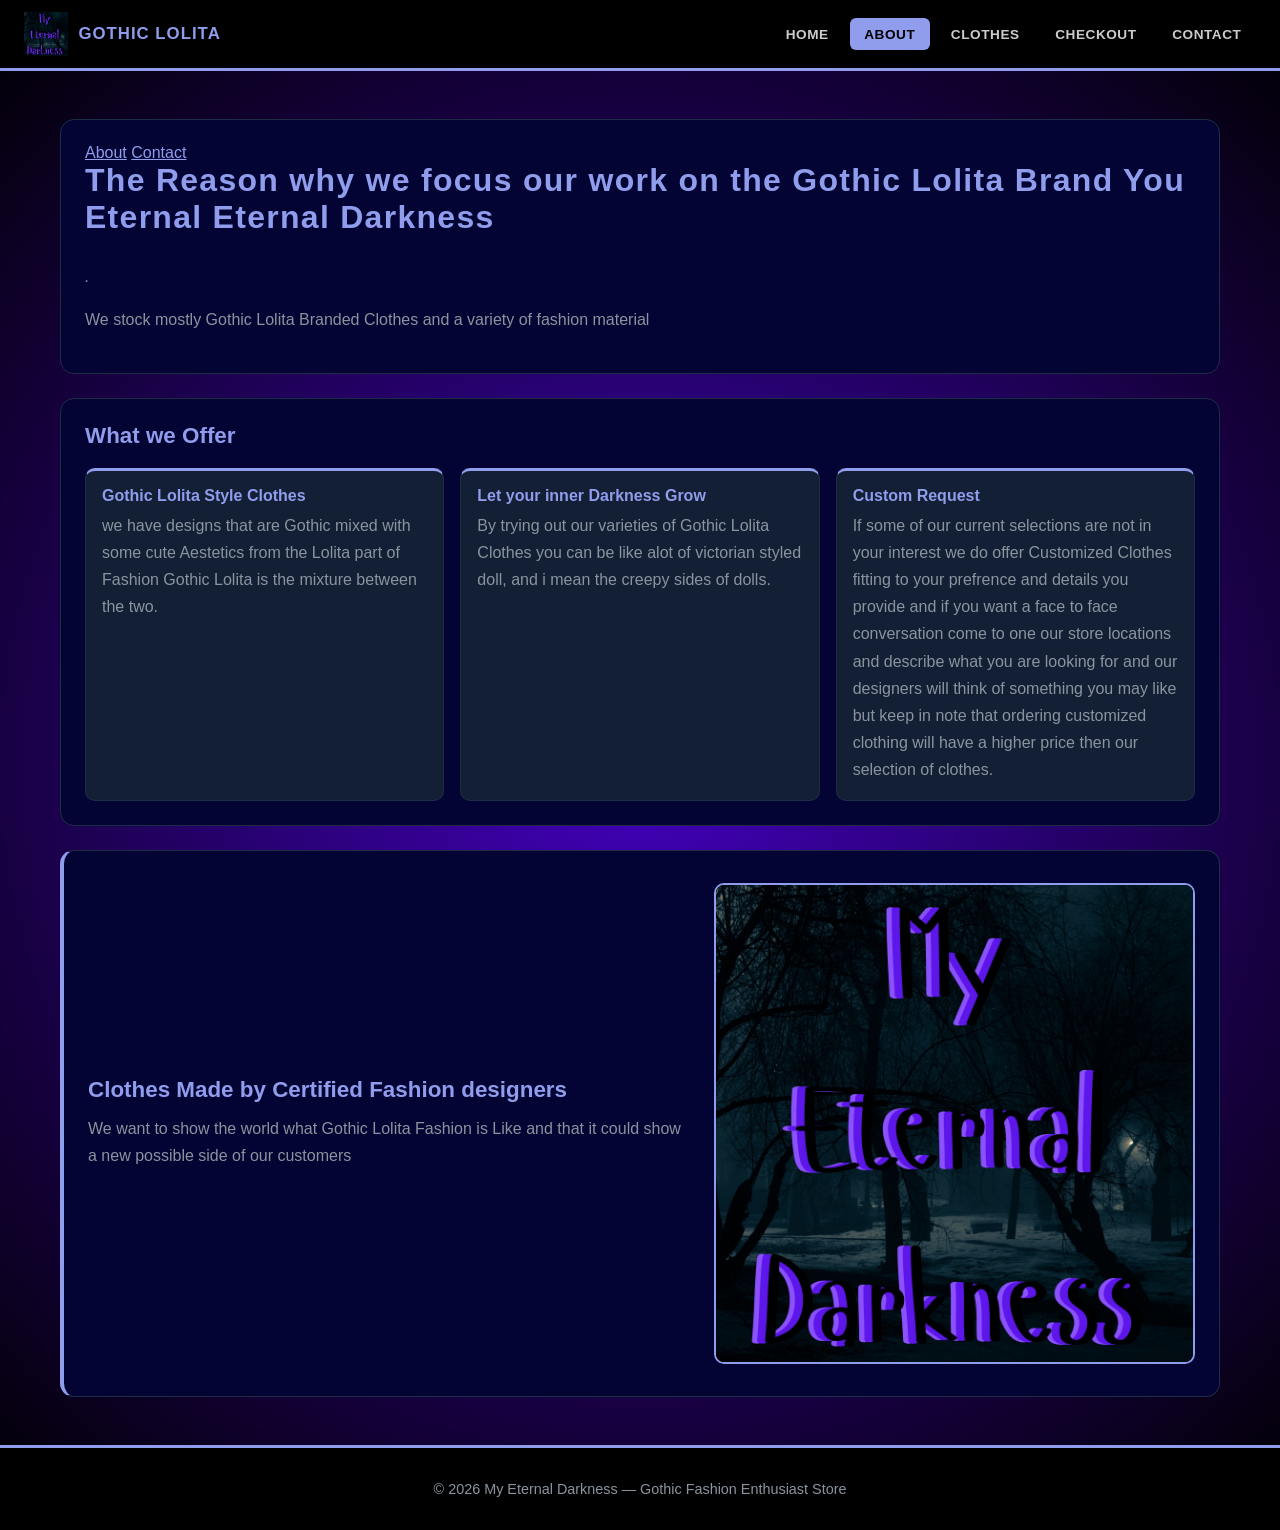
==== about.html @ c6d3c494 "Add files via upload" ====
<!DOCTYPE html>
<html lang="en">
<head>
<meta charset="UTF-8">
<meta name="viewport" content="width=device-width, initial-scale=1.0">
<meta name="description" content="The rebel origins of Brick Troopers — your dedicated LEGO 
Star Wars set store.">
<title>My Eternal Darkness | Our Story</title>
<link rel="stylesheet" href="css/global.css">  <!-- Shared site styles -->
<link rel="stylesheet" href="css/about.css">   <!-- About-page-only styles -->
</head>
<body>
<!-- HEADER: identical on every page — only class="active" changes -->
<header class="site-header">
    <a class="logo" href="index.html">
    <img src="img/My Eternal Darkness.jpg" alt="My Eternal Darkness Brand" width="700">
    <span>Gothic Lolita</span>
    </a>
<!-- MOBILE MENU TOGGLE: shown on mobile only; desktop/tablet keep the normal 
navigation visible -->
<input class="menu-toggle" type="checkbox" id="menu-toggle" aria-label="Toggle 
navigation menu">
        <label class="menu-button" for="menu-toggle">
        <img src="img/icon.png" alt="" aria-hidden="true">
        <span>Menu</span>
        </label>
    <nav aria-label="Primary">
        <a href="index.html">Home</a>
        <a class="active" href="about.html">About</a>
        <a href="products.html">Clothes</a>
        <a href="checkout.html">Checkout</a>
        <a href="contact.html">Contact</a>
    </nav>
</header>
<main>
<section>
<input class="menu-toggle" type="checkbox" id="menu-toggle" aria-label="Toggle navigation 
menu">
<a class="active" href="about.html">About</a>  <!-- Active = current page -->
<a href="contact.html">Contact</a>
<!-- INTRO: short origin story -->
<h1>The Reason why we focus our work on the Gothic Lolita Brand You Eternal Eternal Darkness  </h1>
<p>

<em>.</em>  <!-- em = italic emphasis -->
</p>     
<p>
    We stock mostly Gothic Lolita Branded Clothes and a variety of fashion material 
    </p>
    </section>
    <!-- VALUE CARDS: three promises in a card grid -->
    <section>
    <h2>What we Offer</h2>
    <div class="card-grid">
    <article class="card">
    <h3>Gothic Lolita Style Clothes</h3>
    <p>we have designs that are Gothic mixed with some cute Aestetics from the Lolita part of Fashion Gothic Lolita is the mixture between the two. </p>
    </article>
    <article class="card">
    <h3>Let your inner Darkness Grow</h3>
    <p>By trying out our varieties of Gothic Lolita Clothes you can be like alot of victorian styled doll, and i mean the creepy sides of dolls.</p>
    </article>
    <article class="card">
    <h3>Custom Request</h3>
    <p>If some of our current selections are not in your interest we do offer Customized Clothes fitting to your prefrence and details you provide and if you want a face to face conversation come to one our store locations and describe what you are looking for and our designers will think of something you may like but keep in note that ordering customized clothing will have a higher price then our selection of clothes.
    </p>
    </article>
    </div>
    </section>
    <!-- HERO WITH IMAGE: two-column layout -->
    <section class="hero about-hero">
    <!-- Two classes: "hero" = layout, "about-hero" = image crop from about.css -->
    <div>
    <h2>Clothes Made by Certified Fashion designers</h2>
    <p>
    We want to show the world what Gothic Lolita Fashion is Like and that it could show a new possible side of our customers
    </p>
    </div>
    <img src="img/My Eternal Darkness.jpg"  
    >
    </section>
    </main>
    <footer>
    <p>&copy; 2026 My Eternal Darkness &mdash; Gothic Fashion Enthusiast Store</p>
    <p>
    </p>
    </footer>
    </body>
---- css/global.css ----
/* ============================================================
   global.css
   Shared styles loaded by EVERY page on the site.
   Edit colours here to change the look of the whole site.
   ============================================================ */


/* ------------------------------------------------------------
   COLOUR VARIABLES
   Change these values to retheme the entire site instantly.
   ------------------------------------------------------------ */
:root {

  --surface:#030433;   /* Section/panel background — slightly lighter  */
  --surface-alt:#131f35;   /* Alternate panel — used inside forms          */
  --header-bg:#000000;   /* Header colour — change this to retheme header*/
  --footer-bg:#000000;   /* Footer colour — change this to retheme footer*/
  --accent:#8f9dec;   /* LEGO yellow — buttons, headings, borders     */
  --accent-red:#8f9dec;   /* LEGO red — card top borders                  */
  --text: #8f9dec;   /* Main text — off-white                        */
  --text-dark:#000000;   /* Dark text — used on yellow backgrounds       */
  --muted: #8b949e;   /* Secondary text — grey                        */
  --border:#1e2d45;   /* Border lines — dark blue-grey                */
}


/* ------------------------------------------------------------
   BASE RESET
   ------------------------------------------------------------ */
* {
  box-sizing: border-box; /* Include padding and border in element width */
}

body {
  margin: 0;                                  /* Remove browser's default white gap */
  font-family: Arial, Helvetica, sans-serif;  /* Site font — fallbacks listed left to right */
  background: radial-gradient(circle, #4201bb, #000000);              /* Solid very dark navy — no pattern */
  color: var(--text);                        /* Default off-white text */
  min-height: 100vh;                         /* Page fills at least the full screen height */
  display: flex;                             /* Flexbox so footer stays at bottom */
  flex-direction: column;                    /* Stack children top to bottom */
}

main {
  width: 100%;            /* Fill available width */
  max-width: 1200px;      /* Never wider than 1200px */
  margin: 0 auto;         /* Centre horizontally */
  padding: 1.5rem 1.25rem 3rem; /* Top / sides / bottom spacing */
}

section {
  margin-top: 1.5rem;                /* Gap above each section */
  background-color: var(--surface); /* Dark panel background */
  border: 1px solid var(--border);  /* Thin border around panel */
  border-radius: 14px;              /* Rounded corners */
  padding: 1.5rem;                  /* Space inside the panel */
}


/* ------------------------------------------------------------
   HEADINGS AND TEXT
   ------------------------------------------------------------ */
h1 {
  font-size: 2rem;          /* Large main heading */
  color: var(--accent);     /* LEGO yellow */
  letter-spacing: 0.04em;   /* Slight character spacing */
  margin-top: 0;            /* Remove browser default top margin */
}

h2 {
  font-size: 1.4rem;        /* Section heading */
  color: var(--accent);     /* LEGO yellow */
  margin-top: 0;
}

h3 {
  margin-top: 0;            /* Card / sub-section heading */
  color: var(--text);       /* Off-white — not yellow like h1/h2 */
}

p {
  line-height: 1.7;         /* Comfortable reading spacing (170% of font size) */
  color: var(--muted);      /* Soft grey text */
}

a {
  color: var(--accent);     /* Yellow links */
}

a:hover {
  color: #ffffff;           /* White on hover */
}


/* ------------------------------------------------------------
   HEADER
   Change --header-bg in :root to update the header colour.
   ------------------------------------------------------------ */
.site-header {
  position: sticky;                          /* Sticks to top when page scrolls */
  top: 0;                                    /* Position at the very top */
  z-index: 20;                               /* Sits above all page content */
  background-color: var(--header-bg);       /* Black — set by --header-bg variable */
  color: #ffffff;
  padding: 0.75rem 1.5rem;                  /* Space inside: top/bottom then sides */
  display: flex;                             /* Logo and nav in one row */
  align-items: center;                       /* Vertically centre both */
  justify-content: space-between;           /* Logo left, nav right */
  gap: 1rem;                                 /* Minimum space between logo and nav */
  border-bottom: 3px solid var(--accent);   /* LEGO yellow underline */
}

.logo {
  display: flex;             /* Image and text sit side by side */
  align-items: center;       /* Vertically centre them */
  gap: 0.65rem;              /* Space between image and text */
  color: var(--accent);      /* Yellow brand text */
  text-decoration: none;     /* No underline on the link */
  font-weight: 900;          /* Extra bold */
  font-size: 1.05rem;
  letter-spacing: 0.06em;
  text-transform: uppercase; /* ALL CAPS */
}

.logo img {
  width: 44px;   /* Fixed logo image size */
  height: 44px;
}

.site-header nav {
  display: flex;      /* Desktop/tablet: links are always visible in a row */
  flex-wrap: wrap;    /* Wrap to next line on narrow screens */
  gap: 0.4rem;        /* Gap between each link */
}

.site-header nav a {
  color: #cccccc;                  /* Light grey link text */
  text-decoration: none;
  padding: 0.45rem 0.85rem;        /* Clickable area around text */
  border-radius: 6px;
  font-weight: 700;
  font-size: 0.85rem;
  letter-spacing: 0.04em;
  text-transform: uppercase;
  border: 1px solid transparent;  /* Invisible border — prevents jumping on hover */
}

.site-header nav a:hover,
.site-header nav a:focus {
  background-color: var(--accent); /* Yellow fill on hover */
  color: var(--text-dark);         /* Black text on yellow */
}

.site-header nav a.active {
  background-color: var(--accent); /* Active page also gets yellow fill */
  color: var(--text-dark);
}


/* ------------------------------------------------------------
   MOBILE HAMBURGER MENU
   The checkbox and label let the menu open/close without JavaScript.
   The icon image is img/icon.png.
   ------------------------------------------------------------ */
.menu-toggle,
.menu-button {
  display: none; /* Hidden on desktop screens */
}

.menu-button {
  align-items: center;
  gap: 0.45rem;
  margin-left: auto;
  background-color: var(--surface-alt);
  color: var(--accent);
  border: 1px solid var(--accent);
  border-radius: 8px;
  padding: 0.45rem 0.7rem;
  font-weight: 800;
  font-size: 0.85rem;
  letter-spacing: 0.04em;
  text-transform: uppercase;
  cursor: pointer;
}

.menu-button img {
  width: 28px;
  height: 28px;
  display: block;
}

.menu-button:hover,
.menu-button:focus {
  background-color: var(--accent);
  color: var(--text-dark);
}

.menu-toggle:focus-visible + .menu-button {
  outline: 3px solid #ffffff;
  outline-offset: 3px;
}


/* ------------------------------------------------------------
   FOOTER
   Change --footer-bg in :root to update the footer colour.
   ------------------------------------------------------------ */
footer {
  margin-top: auto;                          /* Push footer to bottom of page */
  background-color: var(--footer-bg);       /* Black — set by --footer-bg variable */
  border-top: 3px solid var(--accent);      /* LEGO yellow top line */
  color: var(--muted);
  text-align: center;
  padding: 1.5rem 1rem;
}

footer p {
  margin: 0.3rem 0;     /* Tight vertical spacing */
  font-size: 0.9rem;
}

footer a {
  color: var(--accent); /* Yellow links in footer */
  text-decoration: none;
}

footer a:hover {
  color: #ffffff;
}


/* ------------------------------------------------------------
   HERO SECTION — two-column layout: text | image
   Used on: index.html, about.html, products.html
   ------------------------------------------------------------ */
.hero {
  background-color: var(--surface);
  border: 1px solid var(--border);
  border-left: 4px solid var(--accent);  /* Bold yellow left edge */
  border-radius: 14px;
  padding: 2rem 1.5rem;
  display: grid;                          /* Two-column grid */
  grid-template-columns: 1.25fr 1fr;    /* Text wider than image */
  gap: 1.5rem;
  align-items: center;                   /* Vertically centre columns */
}

.hero h1 { margin: 0 0 0.75rem; }  /* Remove top margin, add bottom gap */
.hero h2 { margin: 0 0 0.75rem; }
.hero p  { margin: 0; }

.hero img {
  width: 100%;                        /* Fill its column */
  border-radius: 10px;
  border: 2px solid var(--accent);   /* Yellow image border */
}


/* ------------------------------------------------------------
   CARD GRID — three equal columns
   Used on: index.html, about.html, products.html
   ------------------------------------------------------------ */
.card-grid {
  display: grid;
  grid-template-columns: repeat(3, 1fr); /* 3 equal columns */
  gap: 1rem;
  margin-top: 1rem;
}

.card {
  background-color: var(--surface-alt);
  border: 1px solid var(--border);
  border-top: 3px solid var(--accent-red); /* Red top accent */
  border-radius: 10px;
  padding: 1rem;
}

.card h3 {
  color: var(--accent);       /* Yellow card heading */
  margin-bottom: 0.45rem;
  font-size: 1rem;
}

.card p { margin: 0; }


/* ------------------------------------------------------------
   BUTTONS AND ACTION ROW
   Used on: checkout.html, contact.html
   ------------------------------------------------------------ */
.actions {
  display: flex;    /* Put buttons side by side */
  flex-wrap: wrap;
  gap: 0.7rem;
  margin-top: 1rem;
}

button {
  border: none;
  border-radius: 8px;
  padding: 0.75rem 1.25rem;
  font-weight: 700;
  cursor: pointer;             /* Hand cursor to show it's clickable */
  font-size: 0.9rem;
  letter-spacing: 0.04em;
  text-transform: uppercase;
}

button[type="submit"] {
  background-color: var(--accent); /* Yellow submit button */
  color: var(--text-dark);         /* Black text on yellow */
}

button[type="reset"] {
  background-color: var(--surface-alt); /* Dark reset button */
  color: var(--muted);
  border: 1px solid var(--border);
}

button:hover,
button:focus {
  background-color: #ffffff; /* White on hover */
  color: var(--text-dark);
}


/* ------------------------------------------------------------
   FORMS
   Used on: checkout.html, contact.html
   ------------------------------------------------------------ */
form {
  background-color: var(--surface-alt);
  border: 1px solid var(--border);
  border-radius: 12px;
  padding: 1.25rem;
}

fieldset {
  border: 1px solid var(--border);  /* Box around field group */
  border-radius: 8px;
  margin-bottom: 1.25rem;
  padding: 1.25rem;
}

legend {
  font-weight: 700;
  color: var(--accent);            /* Yellow group title */
  padding: 0 0.4rem;
  letter-spacing: 0.04em;
  text-transform: uppercase;
  font-size: 0.9rem;
}

.form-grid {
  display: grid;
  grid-template-columns: repeat(2, 1fr); /* Two-column field layout */
  gap: 0.9rem;
}

.field-group {
  display: flex;
  flex-direction: column; /* Label sits above input */
}

.field-group label {
  margin-bottom: 0.35rem;
  font-weight: 700;
  font-size: 0.9rem;
  color: var(--text);
}

.field-group input,
.field-group select,
.field-group textarea {
  width: 100%;
  padding: 0.6rem 0.75rem;
  border: 1px solid var(--border);
  border-radius: 8px;
  font-size: 1rem;
  background-color: var(--bg); /* Match page background */
  color: var(--text);
}

.field-group input:focus,
.field-group select:focus,
.field-group textarea:focus {
  outline: none;                   /* Remove default browser outline */
  border-color: var(--accent);    /* Yellow border on focus */
}

.field-group textarea {
  min-height: 100px;
  resize: vertical; /* User can drag to resize height only */
}

.full {
  grid-column: 1 / -1; /* Span all columns in the grid */
}


/* ------------------------------------------------------------
   RESPONSIVE — layout changes for smaller screens
   ------------------------------------------------------------ */
@media (max-width: 900px) {
  /* Tablet: reduce columns from 3/4 to 2 */
  .card-grid    { grid-template-columns: repeat(2, 1fr); }
  .product-grid { grid-template-columns: repeat(2, 1fr); }
}

@media (min-width: 761px) {
  /* Desktop/tablet: always show the navigation links as normal header links. */
  .site-header {
    flex-wrap: nowrap;
  }

  .menu-toggle,
  .menu-button {
    display: none !important; /* The hamburger controls are only for mobile view. */
  }

  .site-header nav {
    display: flex !important; /* Prevents the nav from staying hidden outside mobile view. */
    width: auto;
    flex-direction: row;
    flex-wrap: wrap;
    padding-top: 0;
  }
}

@media (max-width: 760px) {
  /* Phone: hide the nav inside the hamburger menu until the button is tapped. */
  .site-header {
    position: sticky;   /* Keep the compact mobile header visible while scrolling */
    flex-direction: row;
    flex-wrap: wrap;    /* Nav can drop underneath when opened */
    align-items: center;
  }

  .logo {
    max-width: calc(100% - 120px); /* Leaves room for the menu button */
  }

  .menu-toggle {
    display: block;
    position: absolute;
    opacity: 0;         /* Keeps it accessible but visually hidden */
    width: 1px;
    height: 1px;
  }

  .menu-button {
    display: flex;      /* Show the icon button only on mobile */
  }

  .site-header nav {
    display: none;      /* Mobile only: menu starts closed behind the hamburger button */
    width: 100%;
    flex-direction: column;
    flex-wrap: nowrap;
    gap: 0.45rem;
    padding-top: 0.75rem;
  }

  .menu-toggle:checked ~ nav {
    display: flex;      /* Mobile only: menu opens when the checkbox is checked */
  }

  .site-header nav a {
    width: 100%;
    flex: none;
    text-align: left;
  }

  .hero,
  .form-grid,
  .card-grid,
  .product-grid {
    grid-template-columns: 1fr; /* Single column */
  }

  h1 { font-size: 1.5rem; } /* Smaller heading on phones */
}
---- css/about.css ----
/* ============================================================
about.css — About page only styles
Loaded by: about.html (after global.css)
============================================================ */
.about-hero img {
}
object-fit: cover;   /* Crop image to fill box — no stretching */
max-height: 320px;   /* Cap portrait photo height *
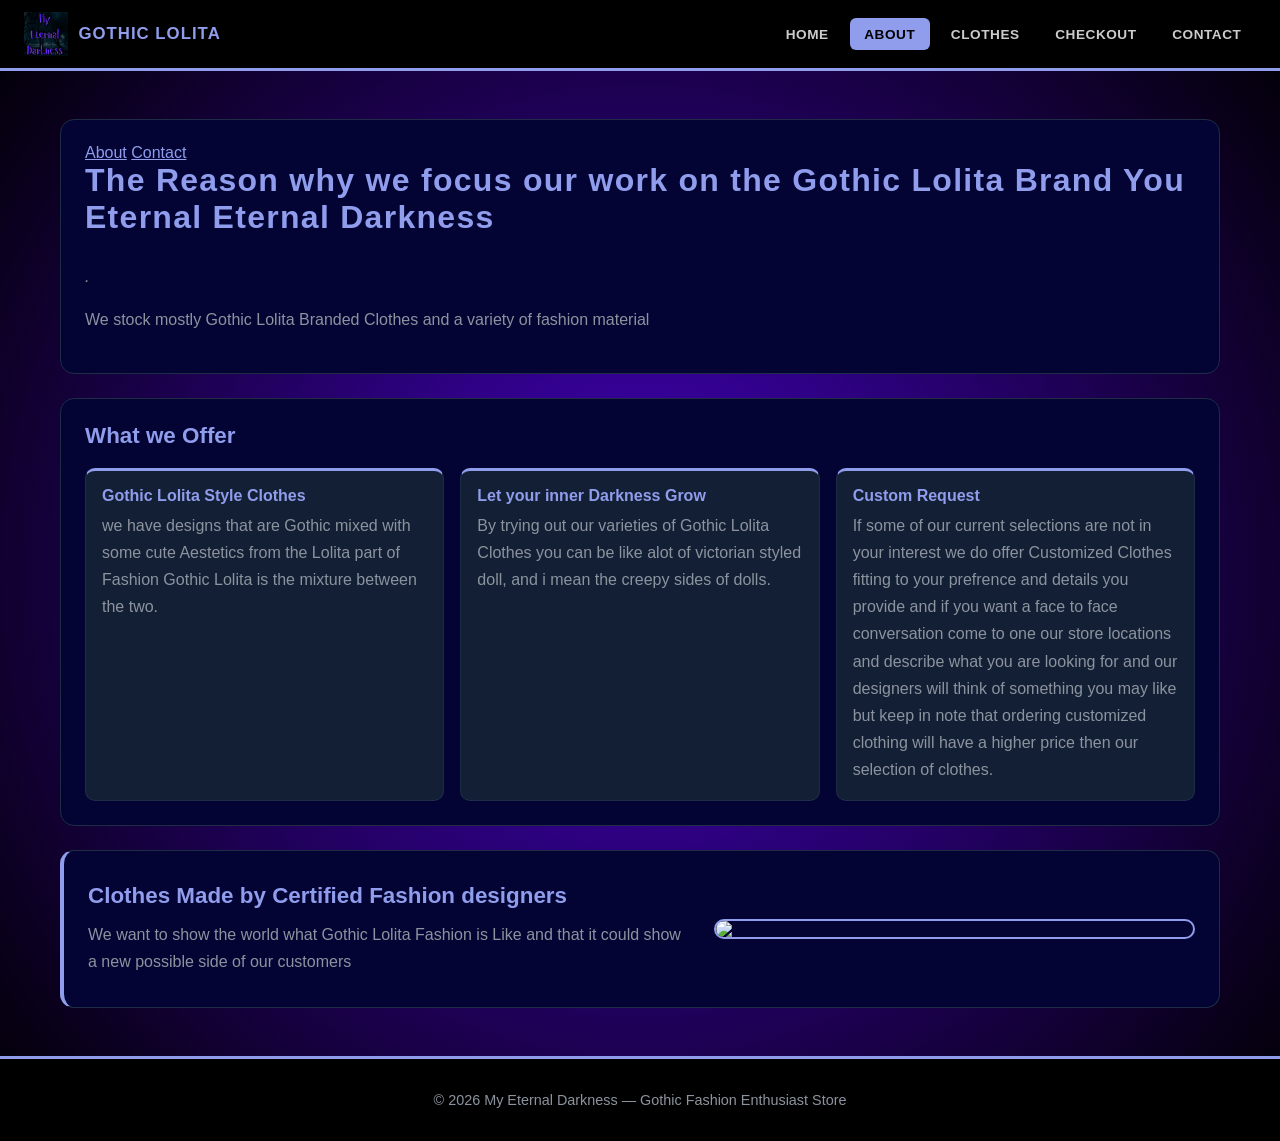
==== commit 4931731f: "Update about.html" ====
--- a/about.html
+++ b/about.html
@@ -76,7 +76,7 @@
     We want to show the world what Gothic Lolita Fashion is Like and that it could show a new possible side of our customers
     </p>
     </div>
-    <img src="img/My Eternal Darkness.jpg"  
+    <img src="img/My Eternal Darkness.jpg alt=" Gothic Bunny""  
     >
     </section>
     </main>
@@ -86,4 +86,4 @@
     </p>
     </footer>
     </body>
-    +    
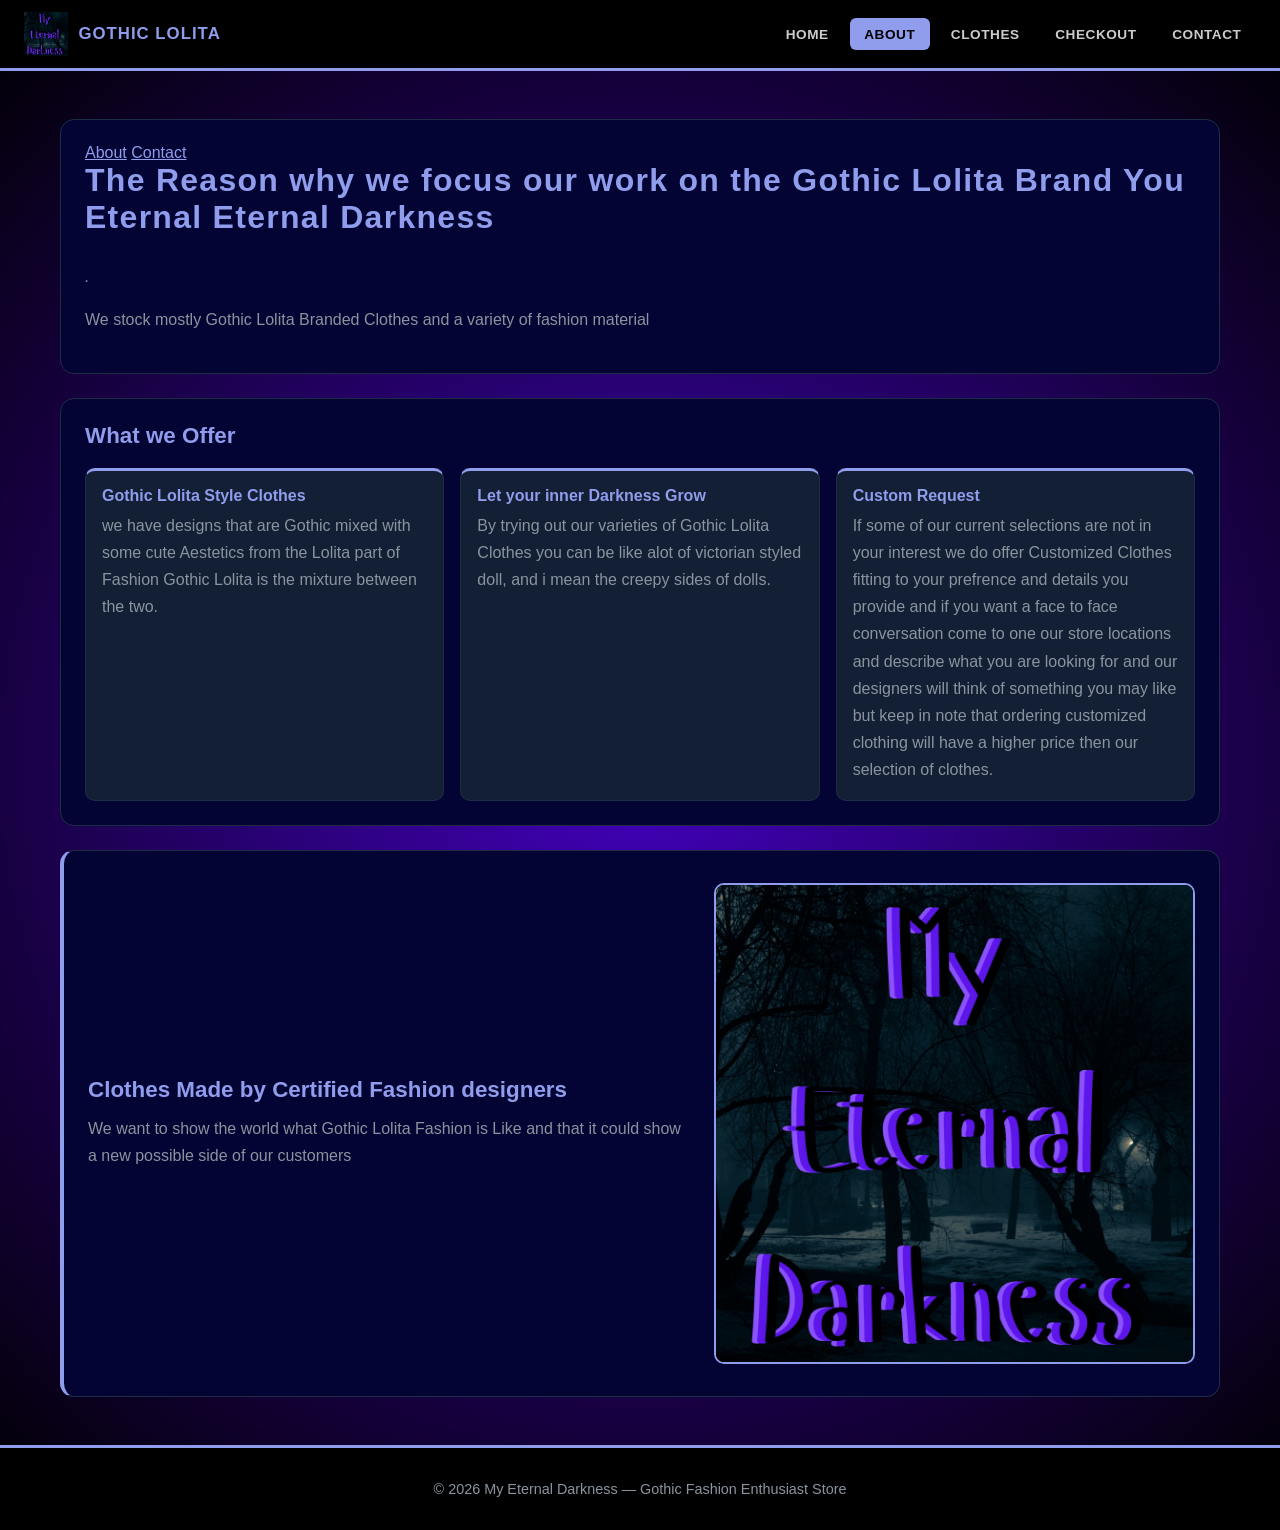
==== commit 53488b50: "Update about.html" ====
--- a/about.html
+++ b/about.html
@@ -76,8 +76,7 @@
     We want to show the world what Gothic Lolita Fashion is Like and that it could show a new possible side of our customers
     </p>
     </div>
-    <img src="img/My Eternal Darkness.jpg alt=" Gothic Bunny""  
-    >
+    <img src="img/My%20Eternal%20Darkness.jpg" alt="Gothic Bunny"
     </section>
     </main>
     <footer>
